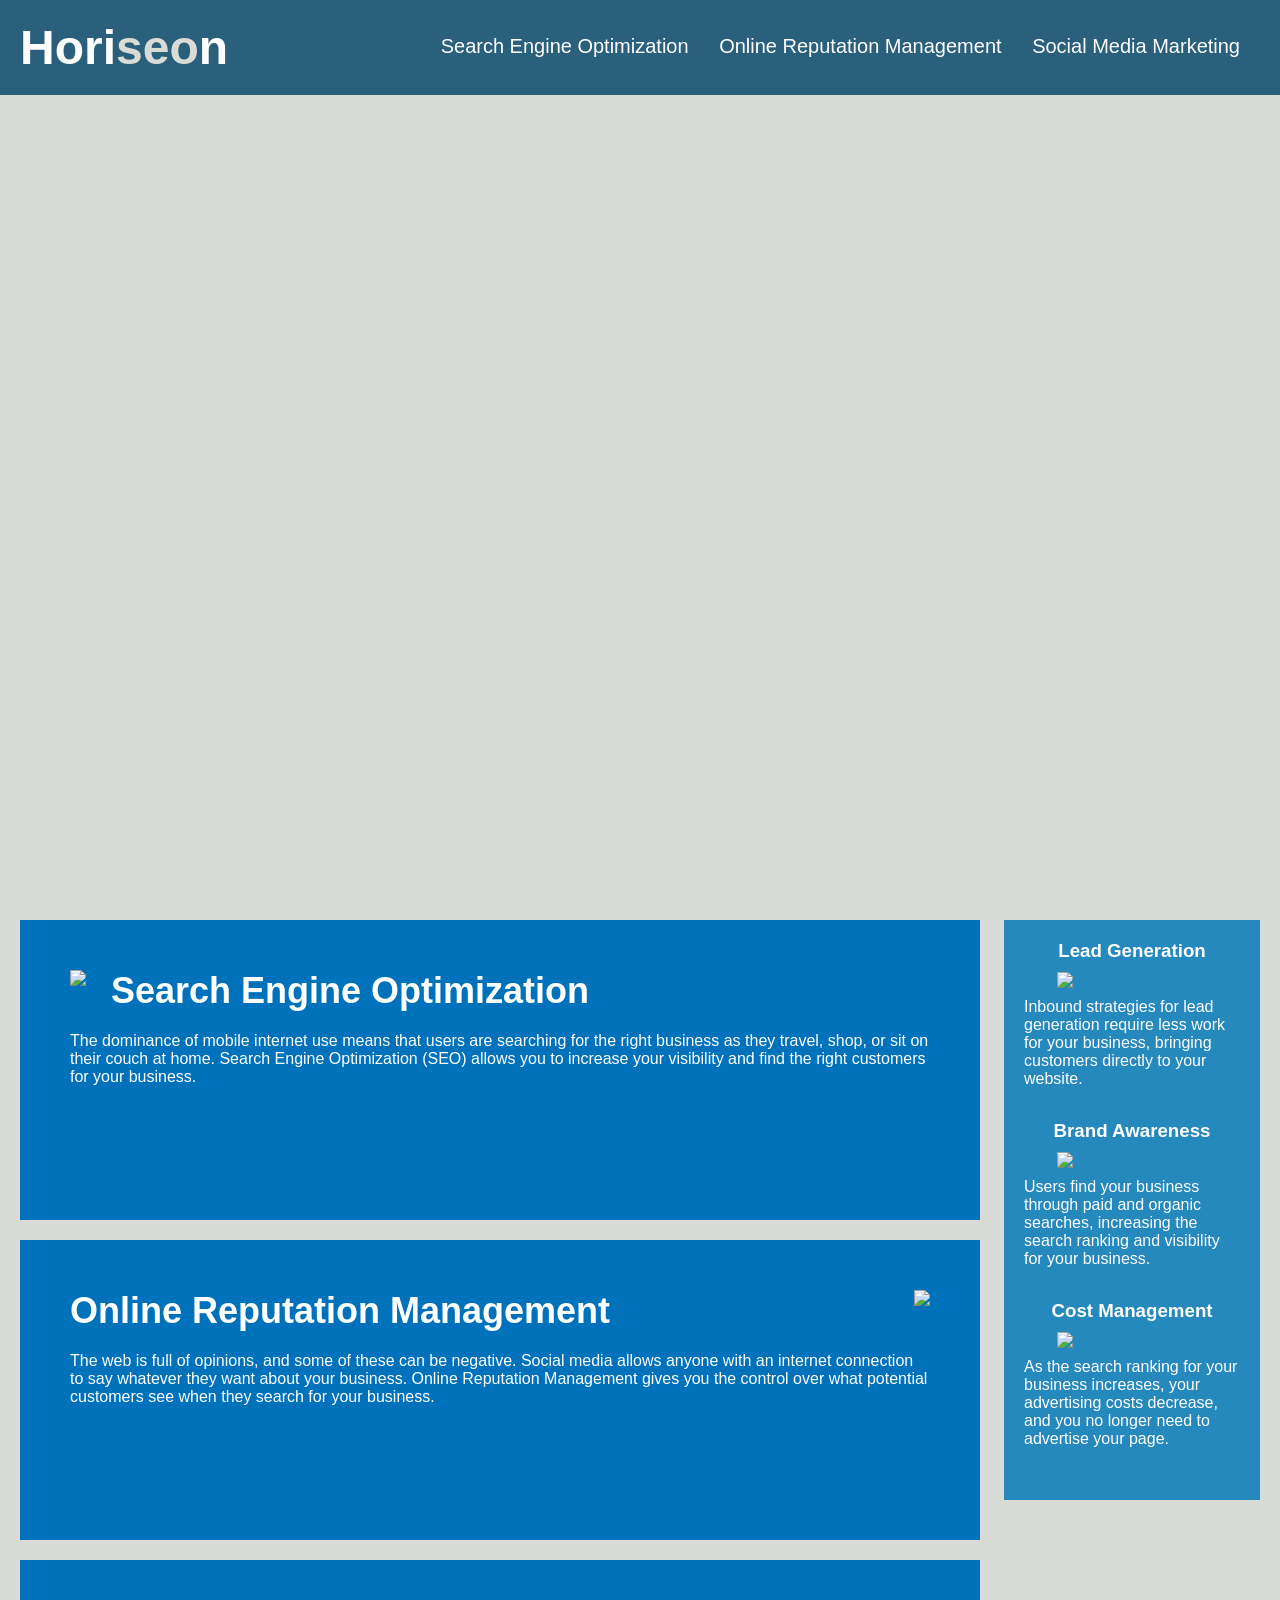
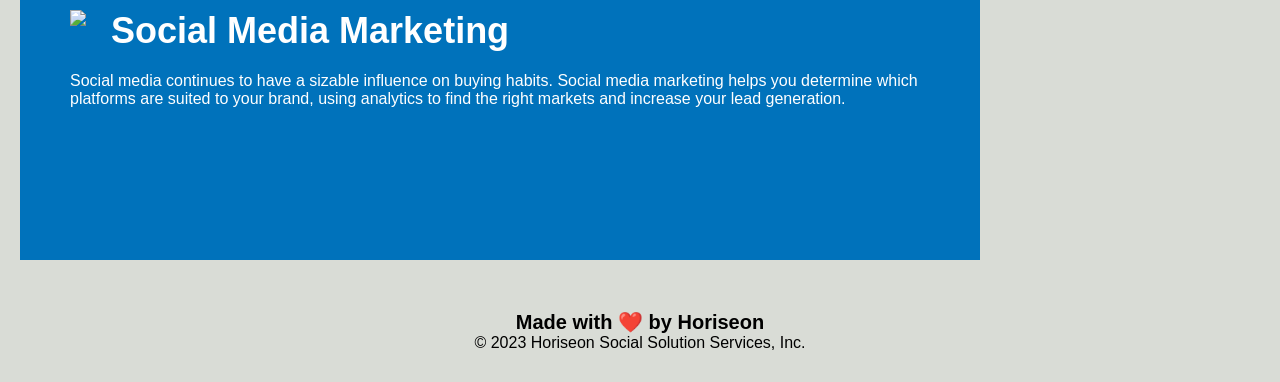
==== Develop/index.html @ c7d10ca3 "Updated Title, replaced class selectors with element selectors, and updated html to semantic header" ====
<!DOCTYPE html>
<html lang="en-us">

<head>
    <meta charset="UTF-8" />
    <link rel="stylesheet" href="./assets/css/style.css">
    <title> Horiseon Website</title>
</head>

<body>
    <header>
        <h1>Hori<span class="seo">seo</span>n</h1>
        <div>
            <ul>
                <li>
                    <a href="#search-engine-optimization">Search Engine Optimization</a>
                </li>
                <li>
                    <a href="#online-reputation-management">Online Reputation Management</a>
                </li>
                <li>
                    <a href="#social-media-marketing">Social Media Marketing</a>
                </li>
            </ul>
        </div>
    </header>
    
    <div class="hero"></div>
    <div class="content">
        <div class="search-engine-optimization">
            <img src="./assets/images/search-engine-optimization.jpg" class="float-left" />
            <h2>Search Engine Optimization</h2>
            <p>
                The dominance of mobile internet use means that users are searching for the right business as they travel, shop, or sit on their couch at home. Search Engine Optimization (SEO) allows you to increase your visibility and find the right customers for your business.
            </p>
        </div>
        <div id="online-reputation-management" class="online-reputation-management">
            <img src="./assets/images/online-reputation-management.jpg" class="float-right" />
            <h2>Online Reputation Management</h2>
            <p>
                The web is full of opinions, and some of these can be negative. Social media allows anyone with an internet connection to say whatever they want about your business. Online Reputation Management gives you the control over what potential customers see when they search for your business.
            </p>
        </div>
        <div id="social-media-marketing" class="social-media-marketing">
            <img src="./assets/images/social-media-marketing.jpg" class="float-left" />
            <h2>Social Media Marketing</h2>
            <p>
                Social media continues to have a sizable influence on buying habits. Social media marketing helps you determine which platforms are suited to your brand, using analytics to find the right markets and increase your lead generation.
            </p>
        </div>
    </div>
    <div class="benefits">
        <div class="benefit-lead">
            <h3>Lead Generation</h3>
            <img src="./assets/images/lead-generation.png" />
            <p>
                Inbound strategies for lead generation require less work for your business, bringing customers directly to your website.
            </p>
        </div>
        <div class="benefit-brand">
            <h3>Brand Awareness</h3>
            <img src="./assets/images/brand-awareness.png" />
            <p>
                Users find your business through paid and organic searches, increasing the search ranking and visibility for your business.
            </p>
        </div>
        <div class="benefit-cost">
            <h3>Cost Management</h3>
            <img src="./assets/images/cost-management.png"></img>
            <p>
                As the search ranking for your business increases, your advertising costs decrease, and you no longer need to advertise your page.
            </p>
        </div>
    </div>
    <div class="footer">
        <h2>Made with ❤️️ by Horiseon</h2>
        <p>
            &copy; 2023 Horiseon Social Solution Services, Inc.
        </p>
    </div>
</body>

</html>
---- Develop/assets/css/style.css ----
* {
    box-sizing: border-box;
    padding: 0;
    margin: 0;
}

body {
    background-color: #d9dcd6;
}

header {
    padding: 20px;
    font-family: 'Trebuchet MS', 'Lucida Sans Unicode', 'Lucida Grande', 'Lucida Sans', Arial, sans-serif;
    background-color: #2a607c;
    color: #ffffff;
}

header h1 {
    display: inline-block;
    font-size: 48px;
}

header h1 .seo {
    color: #d9dcd6;
}

header div {
    padding-top: 15px;
    margin-right: 20px;
    float: right;
    font-family: 'Gill Sans', 'Gill Sans MT', Calibri, 'Trebuchet MS', sans-serif;
    font-size: 20px;
}

header div ul {
    list-style-type: none;
}

header div ul li {
    display: inline-block;
    margin-left: 25px;
}

a {
    color: #ffffff;
    text-decoration: none;
}

p {
    font-size: 16px;
}

.hero {
    height: 800px;
    width: 100%;
    margin-bottom: 25px;
    background-image: url("../images/digital-marketing-meeting.jpg");
    background-size: cover;
    background-position: center;
}

.float-left {
    float: left;
    margin-right: 25px;
}

.float-right {
    float: right;
    margin-left: 25px;
}

.content {
    width: 75%;
    display: inline-block;
    margin-left: 20px;
}

.benefits {
    margin-right: 20px;
    padding: 20px;
    clear: both;
    float: right;
    width: 20%;
    height: 100%;
    font-family: 'Gill Sans', 'Gill Sans MT', Calibri, 'Trebuchet MS', sans-serif;
    background-color: #2589bd;
}

.benefit-lead {
    margin-bottom: 32px;
    color: #ffffff;
}

.benefit-brand {
    margin-bottom: 32px;
    color: #ffffff;
}

.benefit-cost {
    margin-bottom: 32px;
    color: #ffffff;
}

.benefit-lead h3 {
    margin-bottom: 10px;
    text-align: center;
}

.benefit-brand h3 {
    margin-bottom: 10px;
    text-align: center;
}

.benefit-cost h3 {
    margin-bottom: 10px;
    text-align: center;
}

.benefit-lead img {
    display: block;
    margin: 10px auto;
    max-width: 150px;
}

.benefit-brand img {
    display: block;
    margin: 10px auto;
    max-width: 150px;
}

.benefit-cost img {
    display: block;
    margin: 10px auto;
    max-width: 150px;
}

.search-engine-optimization {
    margin-bottom: 20px;
    padding: 50px;
    height: 300px;
    font-family: 'Gill Sans', 'Gill Sans MT', Calibri, 'Trebuchet MS', sans-serif;
    background-color: #0072bb;
    color: #ffffff;
}

.online-reputation-management {
    margin-bottom: 20px;
    padding: 50px;
    height: 300px;
    font-family: 'Gill Sans', 'Gill Sans MT', Calibri, 'Trebuchet MS', sans-serif;
    background-color: #0072bb;
    color: #ffffff;
}

.social-media-marketing {
    margin-bottom: 20px;
    padding: 50px;
    height: 300px;
    font-family: 'Gill Sans', 'Gill Sans MT', Calibri, 'Trebuchet MS', sans-serif;
    background-color: #0072bb;
    color: #ffffff;
}

.search-engine-optimization img {
    max-height: 200px;
}

.online-reputation-management img {
    max-height: 200px;
}

.social-media-marketing img {
    max-height: 200px;
}

.search-engine-optimization h2 {
    margin-bottom: 20px;
    font-size: 36px;
}

.online-reputation-management h2 {
    margin-bottom: 20px;
    font-size: 36px;
}

.social-media-marketing h2 {
    margin-bottom: 20px;
    font-size: 36px;
}

.footer {
    padding: 30px;
    clear: both;
    font-family: 'Trebuchet MS', 'Lucida Sans Unicode', 'Lucida Grande', 'Lucida Sans', Arial, sans-serif;
    text-align: center;
}

.footer h2 {
    font-size: 20px;
}
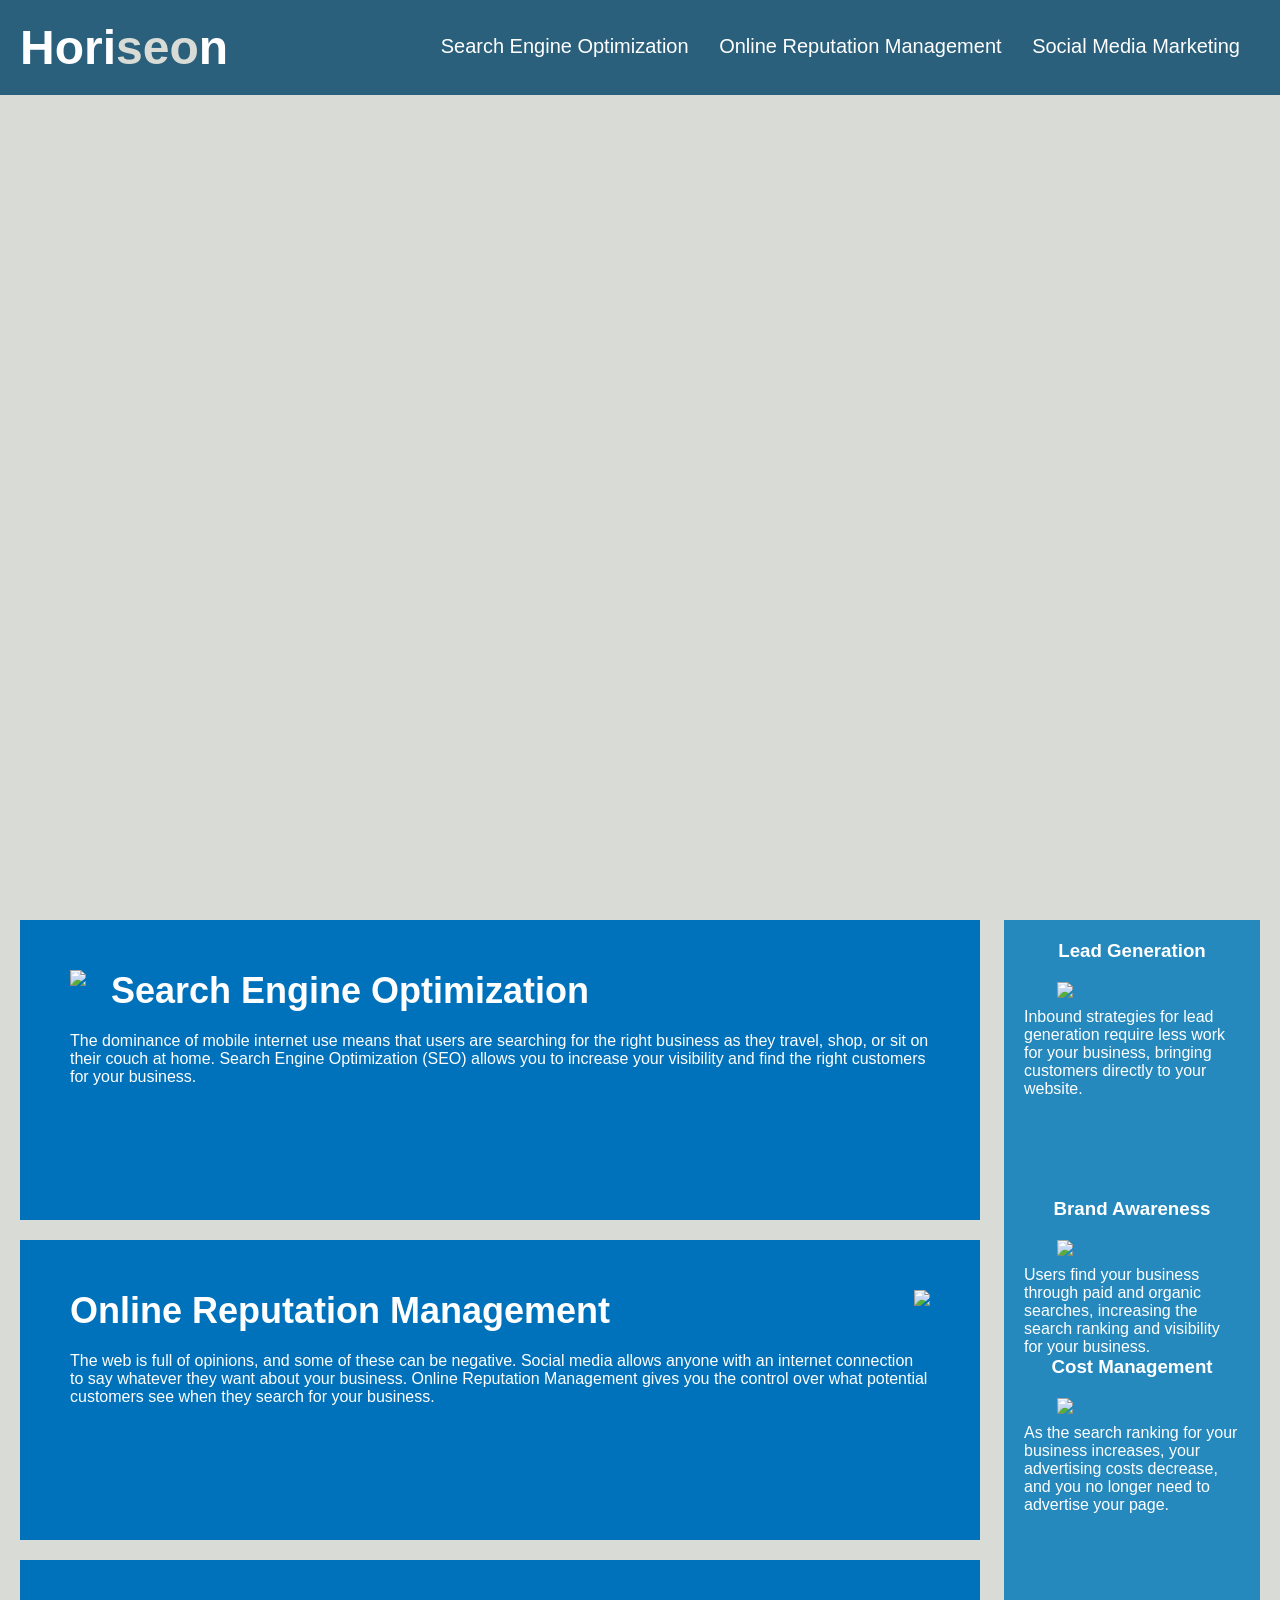
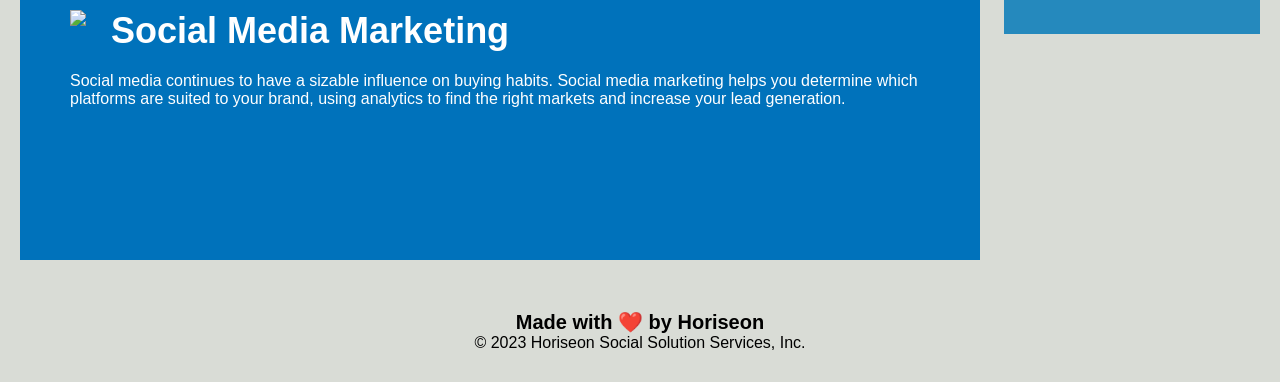
==== commit 1ad55ba4: "Added comments, added semantic section, article, aside, and increased margin-bottom to 100px" ====
--- a/Develop/index.html
+++ b/Develop/index.html
@@ -8,9 +8,11 @@
 </head>
 
 <body>
+<!-- Header -->
     <header>
         <h1>Hori<span class="seo">seo</span>n</h1>
-        <div>
+<!-- Nav Bar -->
+        <nav>
             <ul>
                 <li>
                     <a href="#search-engine-optimization">Search Engine Optimization</a>
@@ -22,62 +24,65 @@
                     <a href="#social-media-marketing">Social Media Marketing</a>
                 </li>
             </ul>
-        </div>
+        </nav>
     </header>
-    
+<!-- Picture -->
     <div class="hero"></div>
-    <div class="content">
-        <div class="search-engine-optimization">
+<!-- Main Content-->
+    <section class="content">
+        <article id="search-engine-optimization" class="search-engine-optimization">
             <img src="./assets/images/search-engine-optimization.jpg" class="float-left" />
             <h2>Search Engine Optimization</h2>
             <p>
                 The dominance of mobile internet use means that users are searching for the right business as they travel, shop, or sit on their couch at home. Search Engine Optimization (SEO) allows you to increase your visibility and find the right customers for your business.
             </p>
-        </div>
-        <div id="online-reputation-management" class="online-reputation-management">
+        </article>
+        <article id="online-reputation-management" class="online-reputation-management">
             <img src="./assets/images/online-reputation-management.jpg" class="float-right" />
             <h2>Online Reputation Management</h2>
             <p>
                 The web is full of opinions, and some of these can be negative. Social media allows anyone with an internet connection to say whatever they want about your business. Online Reputation Management gives you the control over what potential customers see when they search for your business.
             </p>
-        </div>
-        <div id="social-media-marketing" class="social-media-marketing">
+        </article>
+        <aside id="social-media-marketing" class="social-media-marketing">
             <img src="./assets/images/social-media-marketing.jpg" class="float-left" />
             <h2>Social Media Marketing</h2>
             <p>
                 Social media continues to have a sizable influence on buying habits. Social media marketing helps you determine which platforms are suited to your brand, using analytics to find the right markets and increase your lead generation.
             </p>
-        </div>
-    </div>
-    <div class="benefits">
-        <div class="benefit-lead">
+        </article>
+    </section>
+<!-- Aside -->
+    <section class="benefits">
+        <aside class="benefit-lead">
             <h3>Lead Generation</h3>
             <img src="./assets/images/lead-generation.png" />
             <p>
                 Inbound strategies for lead generation require less work for your business, bringing customers directly to your website.
             </p>
-        </div>
+        </aside>
         <div class="benefit-brand">
             <h3>Brand Awareness</h3>
             <img src="./assets/images/brand-awareness.png" />
             <p>
                 Users find your business through paid and organic searches, increasing the search ranking and visibility for your business.
             </p>
-        </div>
+        </aside>
         <div class="benefit-cost">
             <h3>Cost Management</h3>
             <img src="./assets/images/cost-management.png"></img>
             <p>
                 As the search ranking for your business increases, your advertising costs decrease, and you no longer need to advertise your page.
             </p>
-        </div>
-    </div>
-    <div class="footer">
+        </aside>
+    </section>
+<!-- Footer -->
+    <footer>
         <h2>Made with ❤️️ by Horiseon</h2>
         <p>
             &copy; 2023 Horiseon Social Solution Services, Inc.
         </p>
-    </div>
+    </footer>
 </body>
 
 </html>
--- a/Develop/assets/css/style.css
+++ b/Develop/assets/css/style.css
@@ -24,7 +24,7 @@
     color: #d9dcd6;
 }
 
-header div {
+nav {
     padding-top: 15px;
     margin-right: 20px;
     float: right;
@@ -32,11 +32,11 @@
     font-size: 20px;
 }
 
-header div ul {
+nav ul {
     list-style-type: none;
 }
 
-header div ul li {
+nav ul li {
     display: inline-block;
     margin-left: 25px;
 }
@@ -86,55 +86,23 @@
     background-color: #2589bd;
 }
 
-.benefit-lead {
-    margin-bottom: 32px;
+.benefit-lead, .benefit-brand, .benefit-cost  {
+    margin-bottom: 100px;
     color: #ffffff;
 }
 
-.benefit-brand {
-    margin-bottom: 32px;
-    color: #ffffff;
-}
-
-.benefit-cost {
-    margin-bottom: 32px;
-    color: #ffffff;
-}
-
-.benefit-lead h3 {
-    margin-bottom: 10px;
+.benefit-lead h3, .benefit-brand h3, .benefit-cost h3  {
+    margin-bottom: 20px;
     text-align: center;
 }
 
-.benefit-brand h3 {
-    margin-bottom: 10px;
-    text-align: center;
-}
-
-.benefit-cost h3 {
-    margin-bottom: 10px;
-    text-align: center;
-}
-
-.benefit-lead img {
+.benefit-lead img, .benefit-brand img, .benefit-cost img {
     display: block;
     margin: 10px auto;
     max-width: 150px;
 }
 
-.benefit-brand img {
-    display: block;
-    margin: 10px auto;
-    max-width: 150px;
-}
-
-.benefit-cost img {
-    display: block;
-    margin: 10px auto;
-    max-width: 150px;
-}
-
-.search-engine-optimization {
+.search-engine-optimization, .online-reputation-management, .social-media-marketing  {
     margin-bottom: 20px;
     padding: 50px;
     height: 300px;
@@ -143,58 +111,22 @@
     color: #ffffff;
 }
 
-.online-reputation-management {
-    margin-bottom: 20px;
-    padding: 50px;
-    height: 300px;
-    font-family: 'Gill Sans', 'Gill Sans MT', Calibri, 'Trebuchet MS', sans-serif;
-    background-color: #0072bb;
-    color: #ffffff;
-}
-
-.social-media-marketing {
-    margin-bottom: 20px;
-    padding: 50px;
-    height: 300px;
-    font-family: 'Gill Sans', 'Gill Sans MT', Calibri, 'Trebuchet MS', sans-serif;
-    background-color: #0072bb;
-    color: #ffffff;
-}
-
-.search-engine-optimization img {
+.search-engine-optimization img, .online-reputation-management img, .social-media-marketing img  {
     max-height: 200px;
 }
 
-.online-reputation-management img {
-    max-height: 200px;
-}
-
-.social-media-marketing img {
-    max-height: 200px;
-}
-
-.search-engine-optimization h2 {
+.search-engine-optimization h2, .online-reputation-management h2, .social-media-marketing h2  {
     margin-bottom: 20px;
     font-size: 36px;
 }
 
-.online-reputation-management h2 {
-    margin-bottom: 20px;
-    font-size: 36px;
-}
-
-.social-media-marketing h2 {
-    margin-bottom: 20px;
-    font-size: 36px;
-}
-
-.footer {
+footer {
     padding: 30px;
     clear: both;
     font-family: 'Trebuchet MS', 'Lucida Sans Unicode', 'Lucida Grande', 'Lucida Sans', Arial, sans-serif;
     text-align: center;
 }
 
-.footer h2 {
+footer h2 {
     font-size: 20px;
 }
